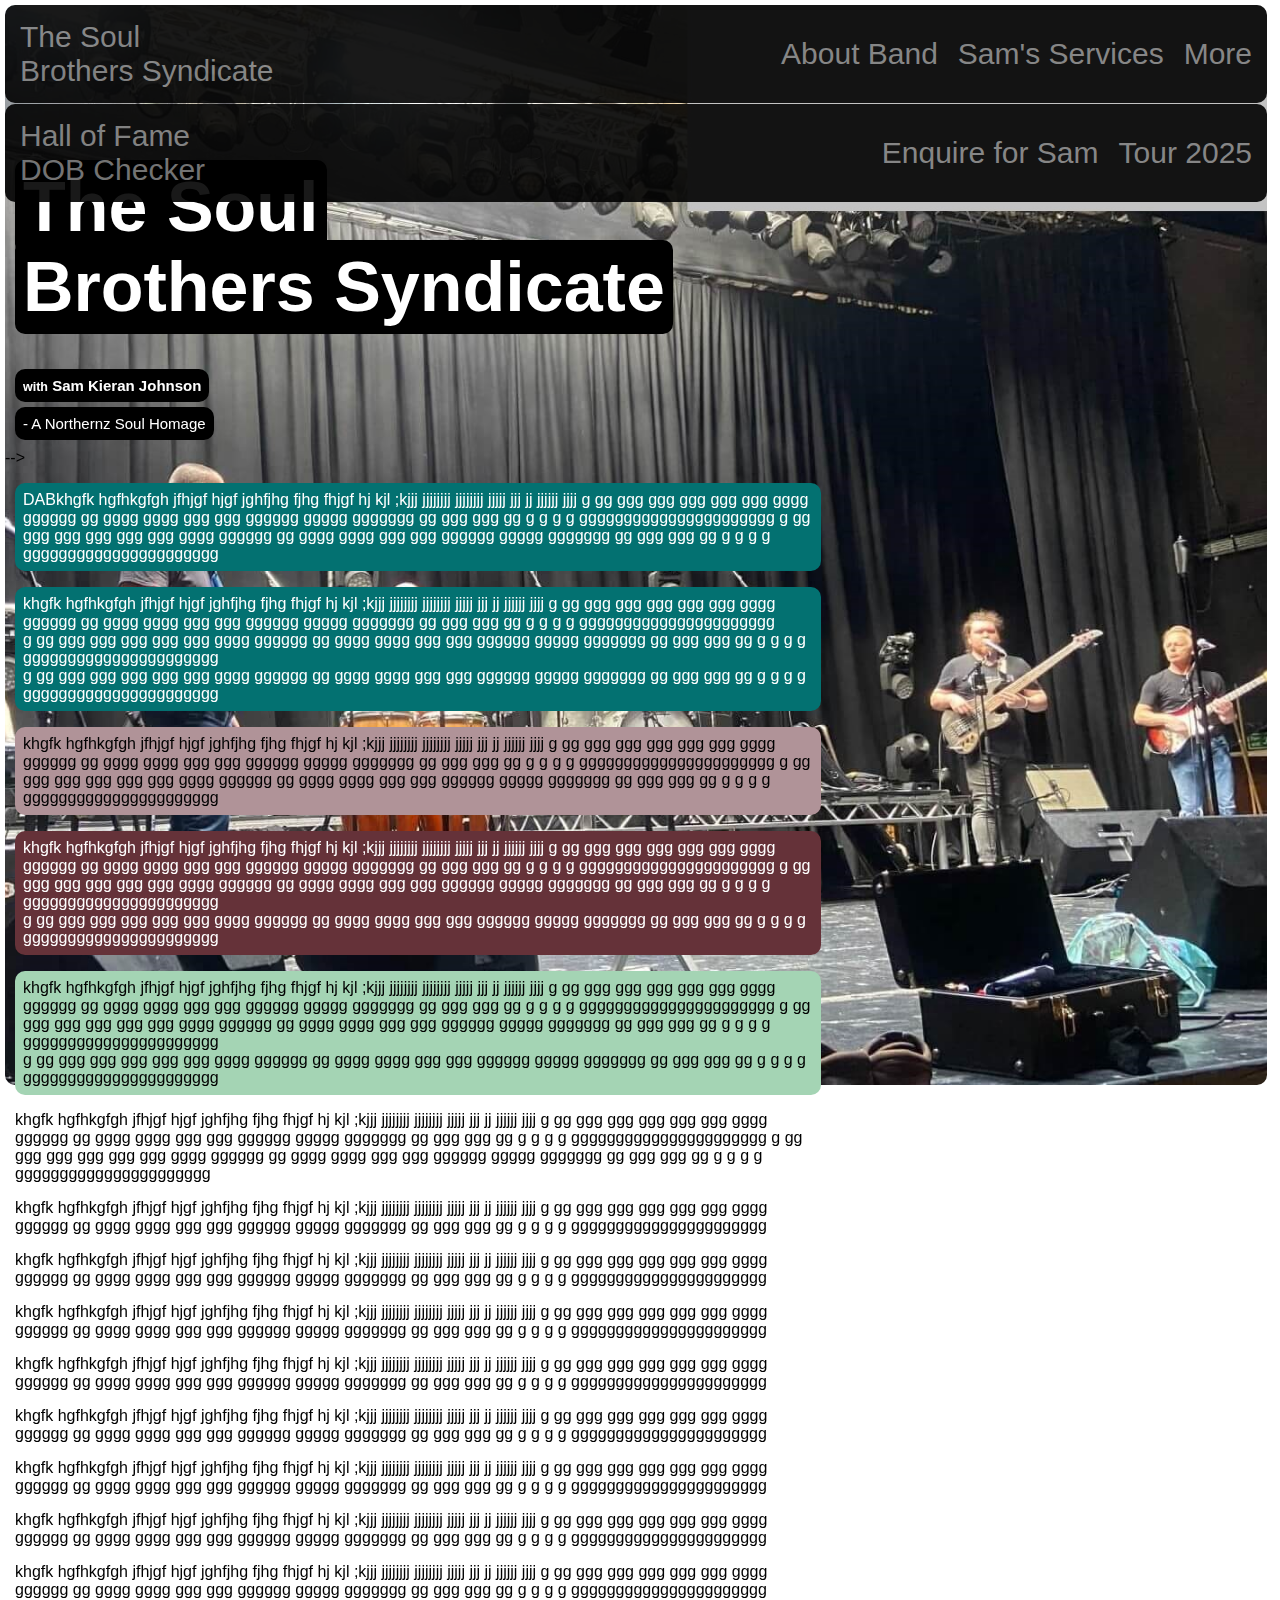
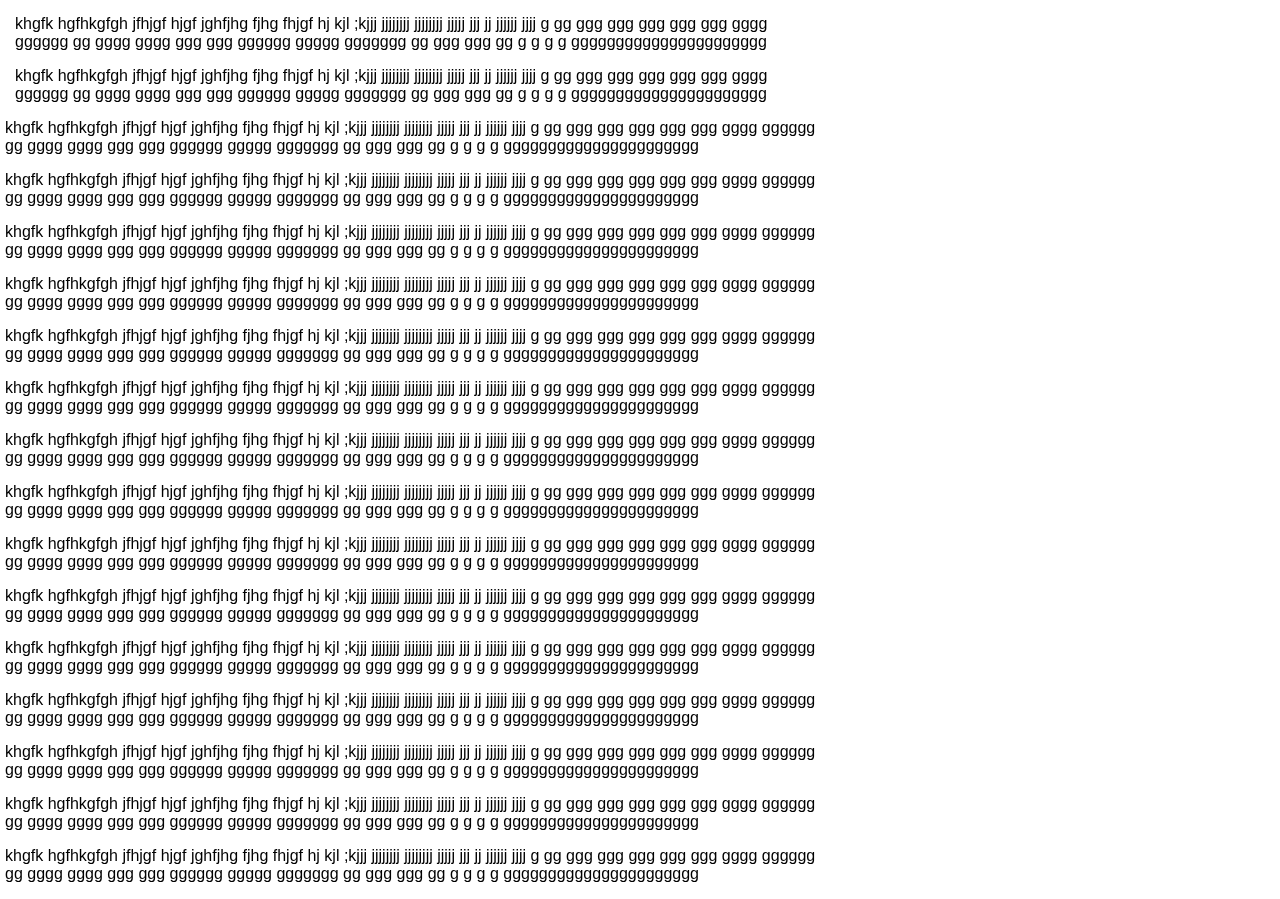
==== index.html @ 030d6e9f "Restructure, remove devsite folder" ====
<!DOCTYPE html>
<html>
<head>
<meta charset="UTF-8">
<title>Insert title here</title>
<link rel="stylesheet" href="Styles/styles.css">
</head>
<body>
    <!-- To be inserted by js , conmtains band logo and 3 main nav links-->
    <!-- js will insert to "innerHtml" so use header here and nav or basic in the html thats inserted--> 
    <header class="nav-placeholder">
        <nav class="menuBar">
            <a href='index.html' id="band-home" title="Home">The Soul <br> Brothers Syndicate</a>
            <div class="site-links">
                <a href="AboutBand.html">About Band</a>
                <a href='SamServices.html'>Sam's Services</a>
                <a id="moreLink" href="">More</a>
            </div>
          
        </nav>
        
        <div class="menuBar" id = "extra-menu" style="top:104px;">
            <a href='index.html' id="" title="HOF Checker">Hall of Fame <br> DOB Checker</a>
            <div class="site-links">
                <a href="enquire.html">Enquire for Sam</a>
                <a href='tour'>Tour 2025</a>
            </div>
          
        </div>
    
    </header>
    
    
    
    <main>
        <div class="bg-placeholder"></div>
        
        <section class="band-description">
             <header class="home-header-band">
                <!-- Use spans with class to make background only apply to text and finish at text end. -->
                <!-- must separate band name at break point because raido doesnt carry at break points, ugly formatting otherwise -->
                <h1><span class="band-with-bg big" style="font-size:70px">The Soul</span><br>
                <span class="band-with-bg" style="font-size:70px"> Brothers Syndicate</span></h1>  
                <h3><span class="band-with-bg"><small>with</small> Sam Kieran Johnson</span></h3> 
                <p><span  class ="band-with-bg">- A Northernz Soul Homage</span></p>
             </header>
        </section>
        
        <!--  add placeholder for desktop only content about band --> -->
        <section class="band-description long-band-description">
        <p class="para1"> DABkhgfk  hgfhkgfgh jfhjgf hjgf jghfjhg fjhg fhjgf hj
         kjl ;kjjj jjjjjjjj jjjjjjjj jjjjj jjj jj jjjjjj jjjj
        g gg ggg ggg ggg ggg ggg gggg gggggg gg gggg gggg ggg  ggg gggggg ggggg ggggggg
        gg     ggg ggg gg g g g g gggggggggggggggggggggg
        g gg ggg ggg ggg ggg ggg gggg gggggg gg gggg gggg ggg  ggg gggggg ggggg ggggggg
        gg     ggg ggg gg g g g g gggggggggggggggggggggg <br>
        </p>
        <p class ="para2"> khgfk  hgfhkgfgh jfhjgf hjgf jghfjhg fjhg fhjgf hj
         kjl ;kjjj jjjjjjjj jjjjjjjj jjjjj jjj jj jjjjjj jjjj
        g gg ggg ggg ggg ggg ggg gggg gggggg gg gggg gggg ggg  ggg gggggg ggggg ggggggg
        gg     ggg ggg gg g g g g gggggggggggggggggggggg <br>
        g gg ggg ggg ggg ggg ggg gggg gggggg gg gggg gggg ggg  ggg gggggg ggggg ggggggg
        gg     ggg ggg gg g g g g gggggggggggggggggggggg <br>
        g gg ggg ggg ggg ggg ggg gggg gggggg gg gggg gggg ggg  ggg gggggg ggggg ggggggg
        gg     ggg ggg gg g g g g gggggggggggggggggggggg <br>
        </p>
        <p class = "para3"> khgfk  hgfhkgfgh jfhjgf hjgf jghfjhg fjhg fhjgf hj
         kjl ;kjjj jjjjjjjj jjjjjjjj jjjjj jjj jj jjjjjj jjjj
        g gg ggg ggg ggg ggg ggg gggg gggggg gg gggg gggg ggg  ggg gggggg ggggg ggggggg
        gg     ggg ggg gg g g g g gggggggggggggggggggggg
        g gg ggg ggg ggg ggg ggg gggg gggggg gg gggg gggg ggg  ggg gggggg ggggg ggggggg
        gg     ggg ggg gg g g g g gggggggggggggggggggggg <br>
        </p>
        <p class="para4"> khgfk  hgfhkgfgh jfhjgf hjgf jghfjhg fjhg fhjgf hj
         kjl ;kjjj jjjjjjjj jjjjjjjj jjjjj jjj jj jjjjjj jjjj
        g gg ggg ggg ggg ggg ggg gggg gggggg gg gggg gggg ggg  ggg gggggg ggggg ggggggg
        gg     ggg ggg gg g g g g gggggggggggggggggggggg
        g gg ggg ggg ggg ggg ggg gggg gggggg gg gggg gggg ggg  ggg gggggg ggggg ggggggg
        gg     ggg ggg gg g g g g gggggggggggggggggggggg <br>
        g gg ggg ggg ggg ggg ggg gggg gggggg gg gggg gggg ggg  ggg gggggg ggggg ggggggg
        gg     ggg ggg gg g g g g gggggggggggggggggggggg <br>
        </p>
        <p class="para5"> khgfk  hgfhkgfgh jfhjgf hjgf jghfjhg fjhg fhjgf hj
         kjl ;kjjj jjjjjjjj jjjjjjjj jjjjj jjj jj jjjjjj jjjj
        g gg ggg ggg ggg ggg ggg gggg gggggg gg gggg gggg ggg  ggg gggggg ggggg ggggggg
        gg     ggg ggg gg g g g g gggggggggggggggggggggg
        g gg ggg ggg ggg ggg ggg gggg gggggg gg gggg gggg ggg  ggg gggggg ggggg ggggggg
        gg     ggg ggg gg g g g g gggggggggggggggggggggg <br>
        g gg ggg ggg ggg ggg ggg gggg gggggg gg gggg gggg ggg  ggg gggggg ggggg ggggggg
        gg     ggg ggg gg g g g g gggggggggggggggggggggg <br>
        </p>
        <p> khgfk  hgfhkgfgh jfhjgf hjgf jghfjhg fjhg fhjgf hj
         kjl ;kjjj jjjjjjjj jjjjjjjj jjjjj jjj jj jjjjjj jjjj
        g gg ggg ggg ggg ggg ggg gggg gggggg gg gggg gggg ggg  ggg gggggg ggggg ggggggg
        gg     ggg ggg gg g g g g gggggggggggggggggggggg
        g gg ggg ggg ggg ggg ggg gggg gggggg gg gggg gggg ggg  ggg gggggg ggggg ggggggg
        gg     ggg ggg gg g g g g gggggggggggggggggggggg <br>
        </p>
        <p> khgfk  hgfhkgfgh jfhjgf hjgf jghfjhg fjhg fhjgf hj
         kjl ;kjjj jjjjjjjj jjjjjjjj jjjjj jjj jj jjjjjj jjjj
        g gg ggg ggg ggg ggg ggg gggg gggggg gg gggg gggg ggg  ggg gggggg ggggg ggggggg
        gg     ggg ggg gg g g g g gggggggggggggggggggggg
        </p>
        <p> khgfk  hgfhkgfgh jfhjgf hjgf jghfjhg fjhg fhjgf hj
         kjl ;kjjj jjjjjjjj jjjjjjjj jjjjj jjj jj jjjjjj jjjj
        g gg ggg ggg ggg ggg ggg gggg gggggg gg gggg gggg ggg  ggg gggggg ggggg ggggggg
        gg     ggg ggg gg g g g g gggggggggggggggggggggg
        </p>
        <p> khgfk  hgfhkgfgh jfhjgf hjgf jghfjhg fjhg fhjgf hj
         kjl ;kjjj jjjjjjjj jjjjjjjj jjjjj jjj jj jjjjjj jjjj
        g gg ggg ggg ggg ggg ggg gggg gggggg gg gggg gggg ggg  ggg gggggg ggggg ggggggg
        gg     ggg ggg gg g g g g gggggggggggggggggggggg
        </p>
        <p> khgfk  hgfhkgfgh jfhjgf hjgf jghfjhg fjhg fhjgf hj
         kjl ;kjjj jjjjjjjj jjjjjjjj jjjjj jjj jj jjjjjj jjjj
        g gg ggg ggg ggg ggg ggg gggg gggggg gg gggg gggg ggg  ggg gggggg ggggg ggggggg
        gg     ggg ggg gg g g g g gggggggggggggggggggggg
        </p>
        <p> khgfk  hgfhkgfgh jfhjgf hjgf jghfjhg fjhg fhjgf hj
         kjl ;kjjj jjjjjjjj jjjjjjjj jjjjj jjj jj jjjjjj jjjj
        g gg ggg ggg ggg ggg ggg gggg gggggg gg gggg gggg ggg  ggg gggggg ggggg ggggggg
        gg     ggg ggg gg g g g g gggggggggggggggggggggg
        </p>
        <p> khgfk  hgfhkgfgh jfhjgf hjgf jghfjhg fjhg fhjgf hj
         kjl ;kjjj jjjjjjjj jjjjjjjj jjjjj jjj jj jjjjjj jjjj
        g gg ggg ggg ggg ggg ggg gggg gggggg gg gggg gggg ggg  ggg gggggg ggggg ggggggg
        gg     ggg ggg gg g g g g gggggggggggggggggggggg
        </p>
        <p> khgfk  hgfhkgfgh jfhjgf hjgf jghfjhg fjhg fhjgf hj
         kjl ;kjjj jjjjjjjj jjjjjjjj jjjjj jjj jj jjjjjj jjjj
        g gg ggg ggg ggg ggg ggg gggg gggggg gg gggg gggg ggg  ggg gggggg ggggg ggggggg
        gg     ggg ggg gg g g g g gggggggggggggggggggggg
        </p>
        <p> khgfk  hgfhkgfgh jfhjgf hjgf jghfjhg fjhg fhjgf hj
         kjl ;kjjj jjjjjjjj jjjjjjjj jjjjj jjj jj jjjjjj jjjj
        g gg ggg ggg ggg ggg ggg gggg gggggg gg gggg gggg ggg  ggg gggggg ggggg ggggggg
        gg     ggg ggg gg g g g g gggggggggggggggggggggg
        </p>
        <p> khgfk  hgfhkgfgh jfhjgf hjgf jghfjhg fjhg fhjgf hj
         kjl ;kjjj jjjjjjjj jjjjjjjj jjjjj jjj jj jjjjjj jjjj
        g gg ggg ggg ggg ggg ggg gggg gggggg gg gggg gggg ggg  ggg gggggg ggggg ggggggg
        gg     ggg ggg gg g g g g gggggggggggggggggggggg
        </p>
        <p> khgfk  hgfhkgfgh jfhjgf hjgf jghfjhg fjhg fhjgf hj
         kjl ;kjjj jjjjjjjj jjjjjjjj jjjjj jjj jj jjjjjj jjjj
        g gg ggg ggg ggg ggg ggg gggg gggggg gg gggg gggg ggg  ggg gggggg ggggg ggggggg
        gg     ggg ggg gg g g g g gggggggggggggggggggggg
        </p></section>
        <p> khgfk  hgfhkgfgh jfhjgf hjgf jghfjhg fjhg fhjgf hj
         kjl ;kjjj jjjjjjjj jjjjjjjj jjjjj jjj jj jjjjjj jjjj
        g gg ggg ggg ggg ggg ggg gggg gggggg gg gggg gggg ggg  ggg gggggg ggggg ggggggg
        gg     ggg ggg gg g g g g gggggggggggggggggggggg
        </p>
        <p> khgfk  hgfhkgfgh jfhjgf hjgf jghfjhg fjhg fhjgf hj
         kjl ;kjjj jjjjjjjj jjjjjjjj jjjjj jjj jj jjjjjj jjjj
        g gg ggg ggg ggg ggg ggg gggg gggggg gg gggg gggg ggg  ggg gggggg ggggg ggggggg
        gg     ggg ggg gg g g g g gggggggggggggggggggggg
        </p>
        <p> khgfk  hgfhkgfgh jfhjgf hjgf jghfjhg fjhg fhjgf hj
         kjl ;kjjj jjjjjjjj jjjjjjjj jjjjj jjj jj jjjjjj jjjj
        g gg ggg ggg ggg ggg ggg gggg gggggg gg gggg gggg ggg  ggg gggggg ggggg ggggggg
        gg     ggg ggg gg g g g g gggggggggggggggggggggg
        </p>
        <p> khgfk  hgfhkgfgh jfhjgf hjgf jghfjhg fjhg fhjgf hj
         kjl ;kjjj jjjjjjjj jjjjjjjj jjjjj jjj jj jjjjjj jjjj
        g gg ggg ggg ggg ggg ggg gggg gggggg gg gggg gggg ggg  ggg gggggg ggggg ggggggg
        gg     ggg ggg gg g g g g gggggggggggggggggggggg
        </p>
        <p> khgfk  hgfhkgfgh jfhjgf hjgf jghfjhg fjhg fhjgf hj
         kjl ;kjjj jjjjjjjj jjjjjjjj jjjjj jjj jj jjjjjj jjjj
        g gg ggg ggg ggg ggg ggg gggg gggggg gg gggg gggg ggg  ggg gggggg ggggg ggggggg
        gg     ggg ggg gg g g g g gggggggggggggggggggggg
        </p>
        <p> khgfk  hgfhkgfgh jfhjgf hjgf jghfjhg fjhg fhjgf hj
         kjl ;kjjj jjjjjjjj jjjjjjjj jjjjj jjj jj jjjjjj jjjj
        g gg ggg ggg ggg ggg ggg gggg gggggg gg gggg gggg ggg  ggg gggggg ggggg ggggggg
        gg     ggg ggg gg g g g g gggggggggggggggggggggg
        </p>
        <p> khgfk  hgfhkgfgh jfhjgf hjgf jghfjhg fjhg fhjgf hj
         kjl ;kjjj jjjjjjjj jjjjjjjj jjjjj jjj jj jjjjjj jjjj
        g gg ggg ggg ggg ggg ggg gggg gggggg gg gggg gggg ggg  ggg gggggg ggggg ggggggg
        gg     ggg ggg gg g g g g gggggggggggggggggggggg
        </p>
        <p> khgfk  hgfhkgfgh jfhjgf hjgf jghfjhg fjhg fhjgf hj
         kjl ;kjjj jjjjjjjj jjjjjjjj jjjjj jjj jj jjjjjj jjjj
        g gg ggg ggg ggg ggg ggg gggg gggggg gg gggg gggg ggg  ggg gggggg ggggg ggggggg
        gg     ggg ggg gg g g g g gggggggggggggggggggggg
        </p>
        <p> khgfk  hgfhkgfgh jfhjgf hjgf jghfjhg fjhg fhjgf hj
         kjl ;kjjj jjjjjjjj jjjjjjjj jjjjj jjj jj jjjjjj jjjj
        g gg ggg ggg ggg ggg ggg gggg gggggg gg gggg gggg ggg  ggg gggggg ggggg ggggggg
        gg     ggg ggg gg g g g g gggggggggggggggggggggg
        </p>
        <p> khgfk  hgfhkgfgh jfhjgf hjgf jghfjhg fjhg fhjgf hj
         kjl ;kjjj jjjjjjjj jjjjjjjj jjjjj jjj jj jjjjjj jjjj
        g gg ggg ggg ggg ggg ggg gggg gggggg gg gggg gggg ggg  ggg gggggg ggggg ggggggg
        gg     ggg ggg gg g g g g gggggggggggggggggggggg
        </p>
        <p> khgfk  hgfhkgfgh jfhjgf hjgf jghfjhg fjhg fhjgf hj
         kjl ;kjjj jjjjjjjj jjjjjjjj jjjjj jjj jj jjjjjj jjjj
        g gg ggg ggg ggg ggg ggg gggg gggggg gg gggg gggg ggg  ggg gggggg ggggg ggggggg
        gg     ggg ggg gg g g g g gggggggggggggggggggggg
        </p>
        <p> khgfk  hgfhkgfgh jfhjgf hjgf jghfjhg fjhg fhjgf hj
         kjl ;kjjj jjjjjjjj jjjjjjjj jjjjj jjj jj jjjjjj jjjj
        g gg ggg ggg ggg ggg ggg gggg gggggg gg gggg gggg ggg  ggg gggggg ggggg ggggggg
        gg     ggg ggg gg g g g g gggggggggggggggggggggg
        </p>
        <p> khgfk  hgfhkgfgh jfhjgf hjgf jghfjhg fjhg fhjgf hj
         kjl ;kjjj jjjjjjjj jjjjjjjj jjjjj jjj jj jjjjjj jjjj
        g gg ggg ggg ggg ggg ggg gggg gggggg gg gggg gggg ggg  ggg gggggg ggggg ggggggg
        gg     ggg ggg gg g g g g gggggggggggggggggggggg
        </p>
        <p> khgfk  hgfhkgfgh jfhjgf hjgf jghfjhg fjhg fhjgf hj
         kjl ;kjjj jjjjjjjj jjjjjjjj jjjjj jjj jj jjjjjj jjjj
        g gg ggg ggg ggg ggg ggg gggg gggggg gg gggg gggg ggg  ggg gggggg ggggg ggggggg
        gg     ggg ggg gg g g g g gggggggggggggggggggggg
        </p>
        <p> khgfk  hgfhkgfgh jfhjgf hjgf jghfjhg fjhg fhjgf hj
         kjl ;kjjj jjjjjjjj jjjjjjjj jjjjj jjj jj jjjjjj jjjj
        g gg ggg ggg ggg ggg ggg gggg gggggg gg gggg gggg ggg  ggg gggggg ggggg ggggggg
        gg     ggg ggg gg g g g g gggggggggggggggggggggg
        </p>
        
        
        
    </main>
</body>
</html>
---- Styles/styles.css ----
@charset "UTF-8";
:root {
    --body-margin: 5px;
    --menu-font-size : 30px;
    --menu-padding : 15px;
    --body-margin-full: 5px 5px 5px 5px;
    --main-radius: 10px;
    --main-padding : 8px;
    --main-margin : calc(2*var(--body-margin));
    --carrib : #037171;
    --brown : #B09398;
    --rose : #653239;
    --celadon : #A4D4B4;
}
* {
	box-sizing: border-box;
}

body {
	font-family: "Open Sans", sans-serif;
	margin : var(--body-margin-full);
	  
	
}
.para3{
	
}
.menuBar{
	opacity: 0.9;
	/* Wireframe is to have band name (first div/<a>) on the left, then all site links to the right [r1] 
  	this is achieved by only having 2 sub elements in the nav, with band as <a> and links grouped under a <div> for only 2 elements.
  	all link sub elements will stack from the rhs (text will be centred vertically [r2])
  */
	background-color : black;
	padding : var(--menu-padding);
	
	align-items : center; /*[r2]*/

	/*--- [r1]---*/
	display : flex;
	justify-content: space-between;
  	position: fixed;
  	/*------------*/
  	font-size:var(--menu-font-size);
  	
  	
  	width:calc(100% - (2*var(--body-margin)) - (var(--main-padding)) ); /* body has a margin of x% adjust dynamically*/
  	
  	border-radius: var(--main-radius);
 	
 	
 	
 }

 .menuBar a{
 	text-decoration: none;
 	color: grey; /* all links to grey, band will override to its own color even though its an a */
 	
}

.menuBar a:hover {
    color: #FFD700;
}
.menuBar .site-links  {
 	display: flex; 
 	gap : 20px;
 }
 
 .extra {
  
  
  }
  
 #moreLink:hover + .menuBar {
    display: block;
}
 
 #band-home-logo {
 	color: white;
 }
 
 main {
 	padding:calc(var(--menu-font-size) + (var(--menu-padding)) + 70px ) 0px 0px 0px;
 	
 	max-width:65%;
 	
 	
 }
 main h1{
 	font-size:70px;
 
 }
 
 /*-------------------------------*/
 /*-- common margins and pdding --*/
 /*-------------------------------*/
 .para1,.band-with-bg,.para2,.para3,.para4,.para5 {
 	border-radius: var(--main-radius);
 	padding : var(--main-padding);
 }
 
 .para1 {
 	background-color:#037171;
 	color:white;
 	
 }
 .para2{
 		background-color:var(--carrib);
 		color:white;
 }
 .para3{
 background-color:var(--brown);
 		color:black;
 }
 
 .para4{
 background-color:var(--rose);
 		color:white;
 }
 
  .para5{
 background-color:var(--celadon);
 		color:black;
 }
 .band-with-bg {
 	color: white;
 	font-size: 15px;
 	background-color:black;
 }
 .band-description{
 	margin :var(--main-margin);
 	
 }
 
 .bg-placeholder {
	 max-width:calc(100%-var(--main-padding) - 2*var(--body-margin)); /*needed to maintin crop at right hand side leaving the margin/padding set up in body else img overlayRHS margin*/
	 width:calc(100% - 2*var(--body-margin) - (var(--main-padding)));
	display:block;
    
    /* height: 110vh; */
    
   
  	background-image: url('../img/main-banner.jpg');
    
    background-position: 78% 25%; /* Adjusts cropping area */
    /* IF PAGE GOES BEYOND SIZE OF IMAGE REPEAT IT */
    background-size: cover;
    position: fixed;
	z-index: -1;
	min-height: 100vh;
	height:120%;
	top:calc(var(--body-margin));
	
	border-radius: var(--main-radius);
}
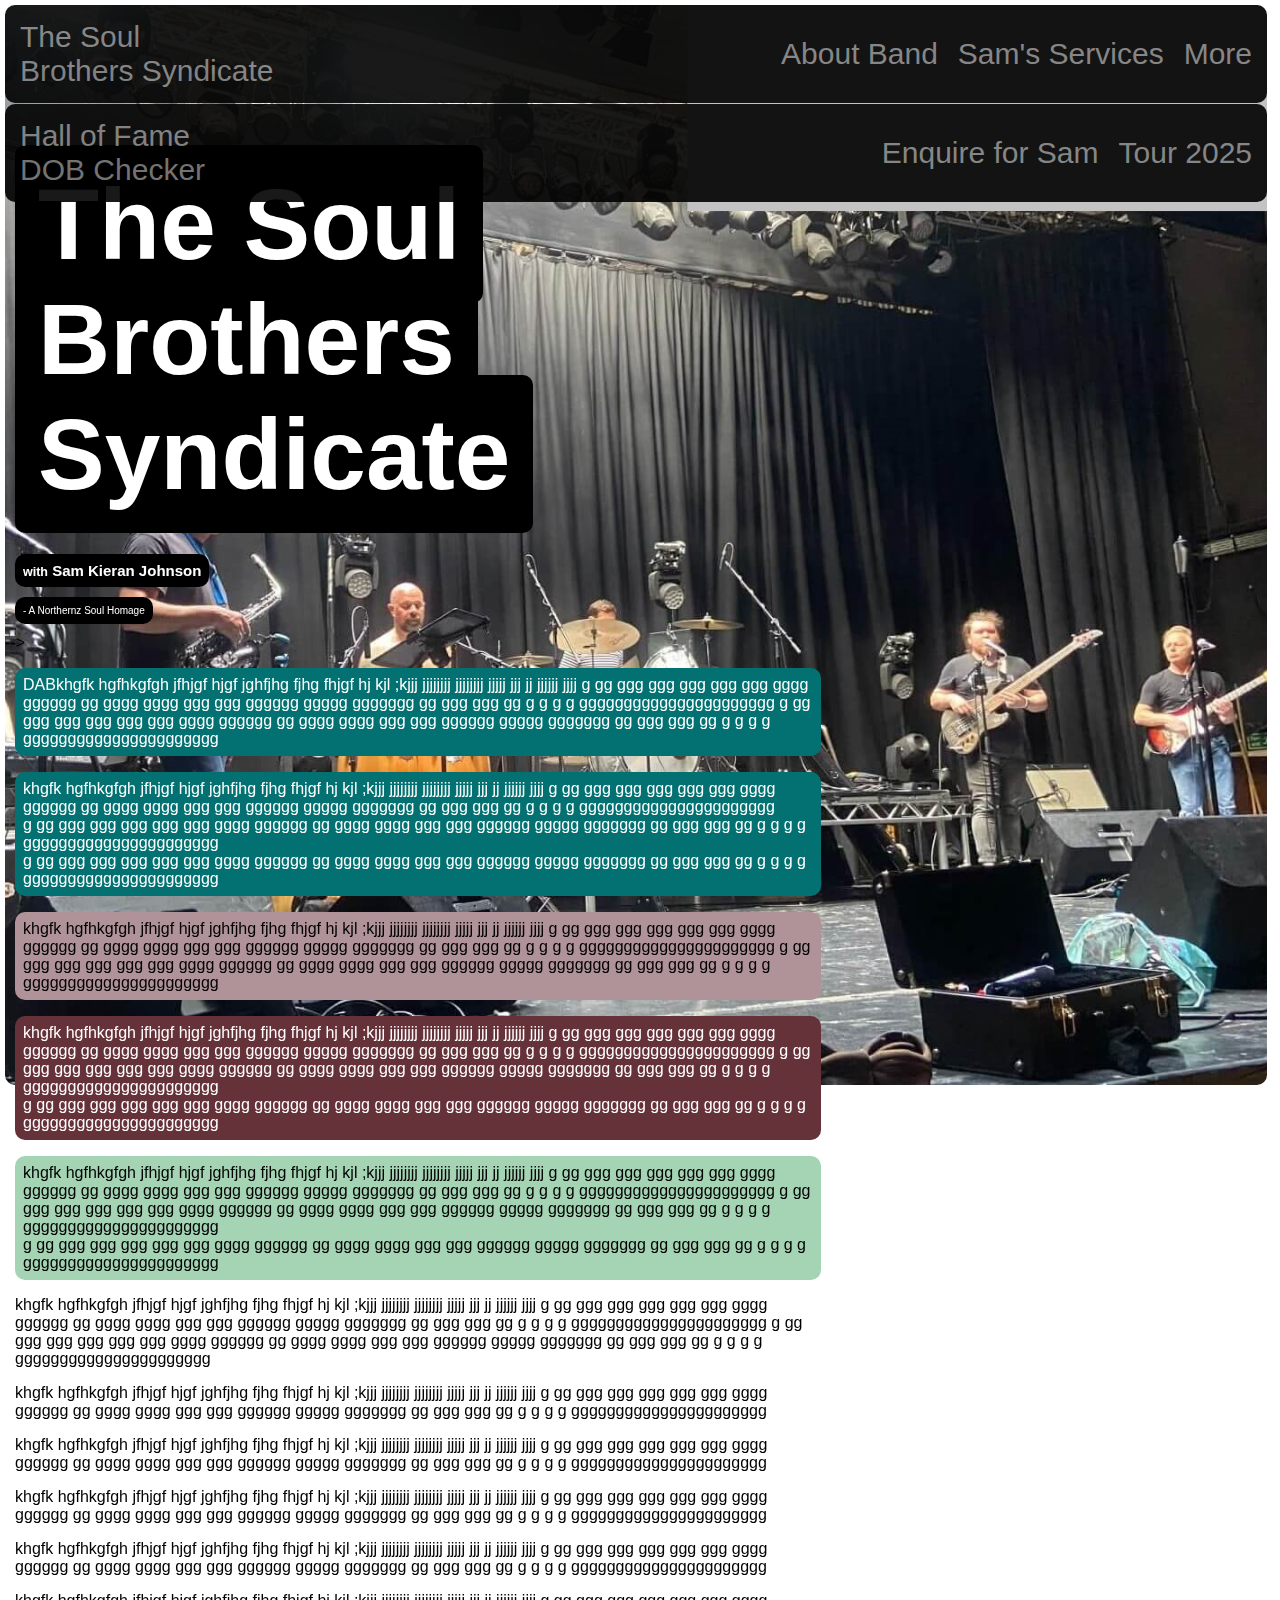
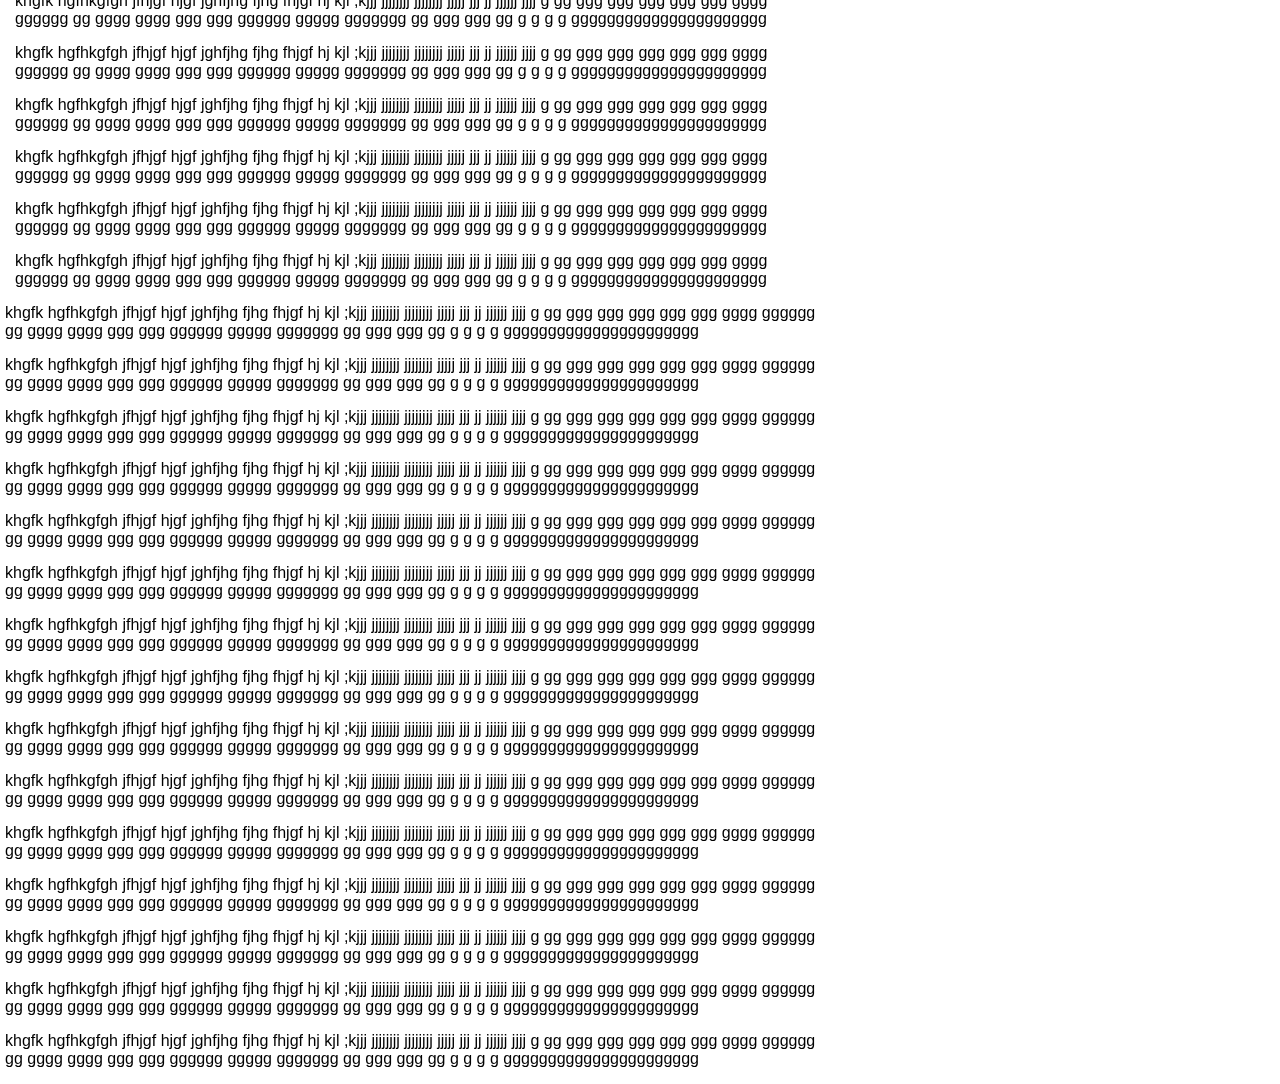
==== commit 66f969c8: "headings" ====
--- a/index.html
+++ b/index.html
@@ -39,10 +39,13 @@
              <header class="home-header-band">
                 <!-- Use spans with class to make background only apply to text and finish at text end. -->
                 <!-- must separate band name at break point because raido doesnt carry at break points, ugly formatting otherwise -->
-                <h1><span class="band-with-bg big" style="font-size:70px">The Soul</span><br>
-                <span class="band-with-bg" style="font-size:70px"> Brothers Syndicate</span></h1>  
-                <h3><span class="band-with-bg"><small>with</small> Sam Kieran Johnson</span></h3> 
-                <p><span  class ="band-with-bg">- A Northernz Soul Homage</span></p>
+                <h1>
+                    <span class="band-with-bg" style="font-size:100px"> The Soul</span><br>
+                    <span class="band-with-bg" style="font-size:100px"> Brothers </span>
+                    <span class="band-with-bg" style="font-size:100px"> Syndicate </span>
+                </h1>  
+                <h3><span class="band-with-bg sam"><small>with</small> Sam Kieran Johnson</span></h3> 
+                <p><span  class ="band-with-bg tag">- A Northernz Soul Homage</span></p>
              </header>
         </section>
         
--- a/Styles/styles.css
+++ b/Styles/styles.css
@@ -126,7 +126,17 @@
  	color: white;
  	font-size: 15px;
  	background-color:black;
+ 	padding : calc(var(--main-padding) + 15px);
  }
+ 
+ .band-with-bg.sam,.band-with-bg.tag{
+ 	padding : var(--main-padding);
+ }
+ .band-with-bg.tag{
+ 	font-size:10px;
+ }
+ 
+ 
  .band-description{
  	margin :var(--main-margin);
  	
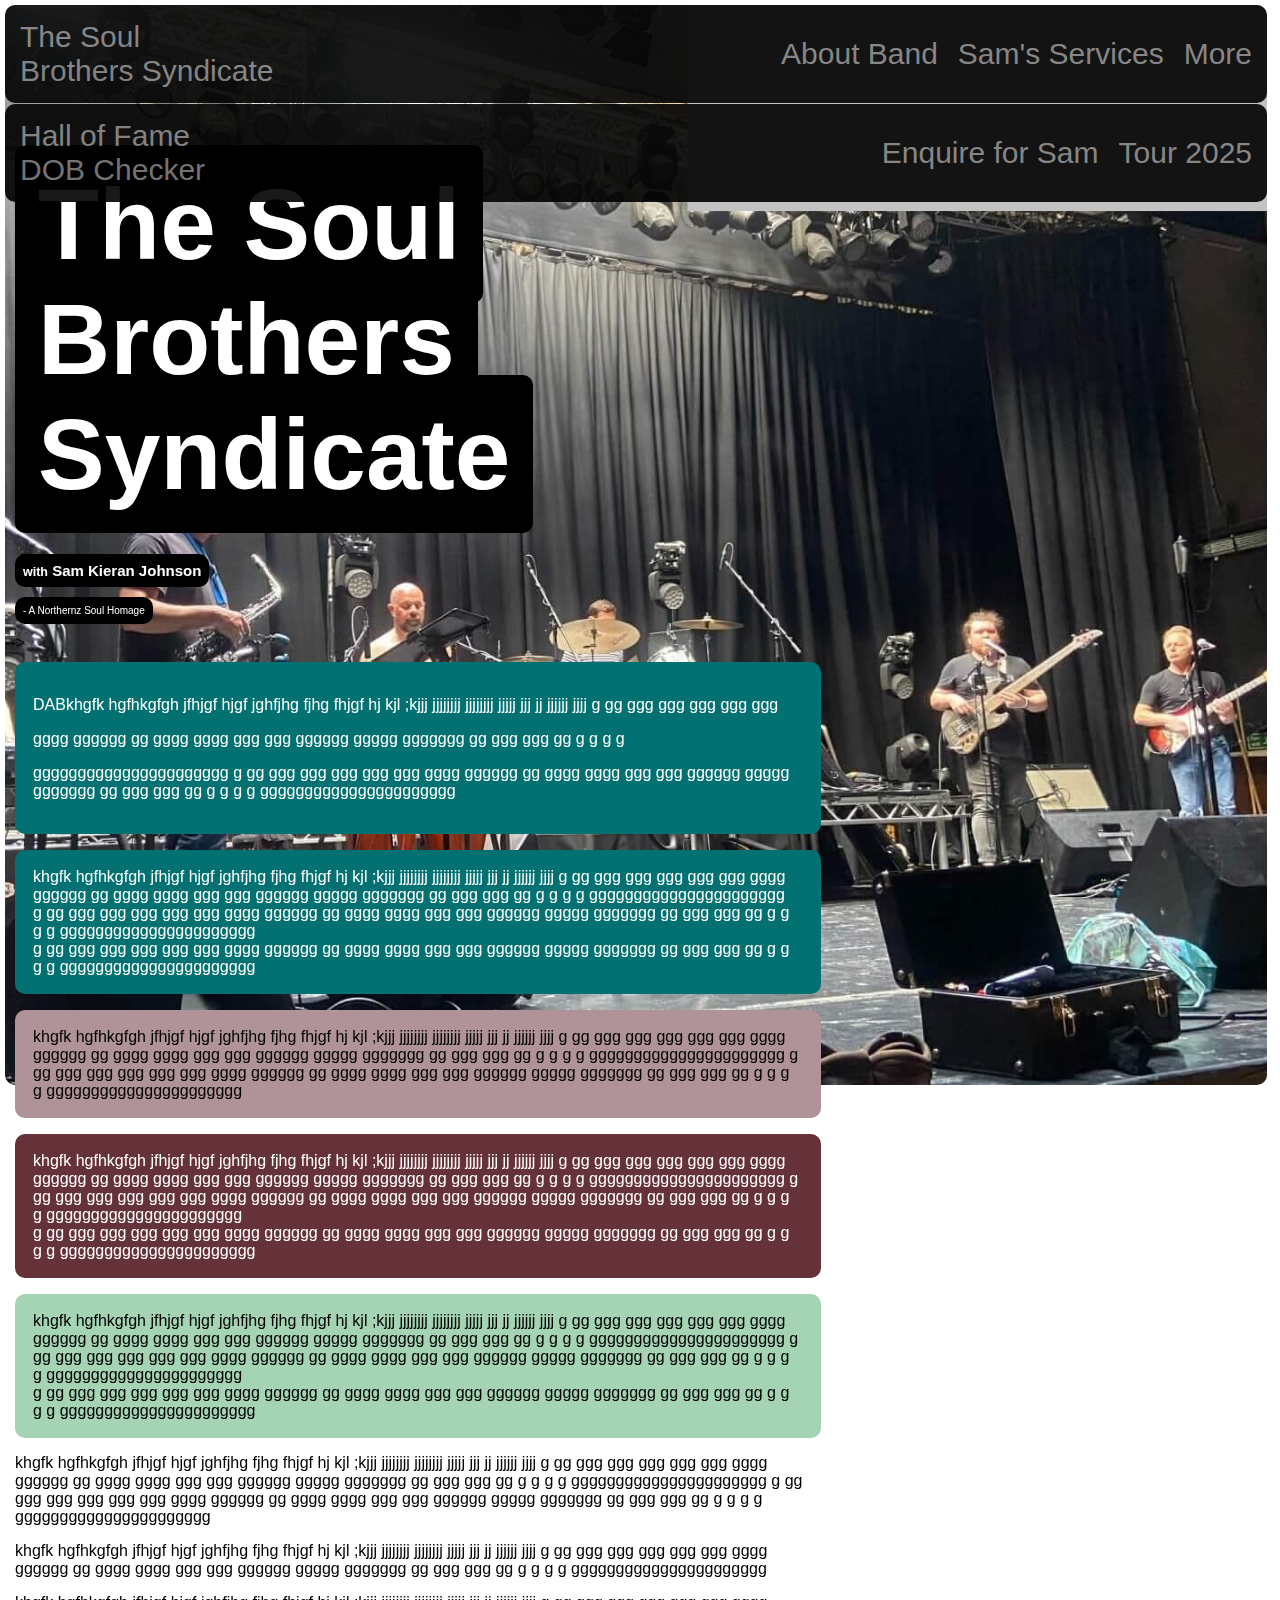
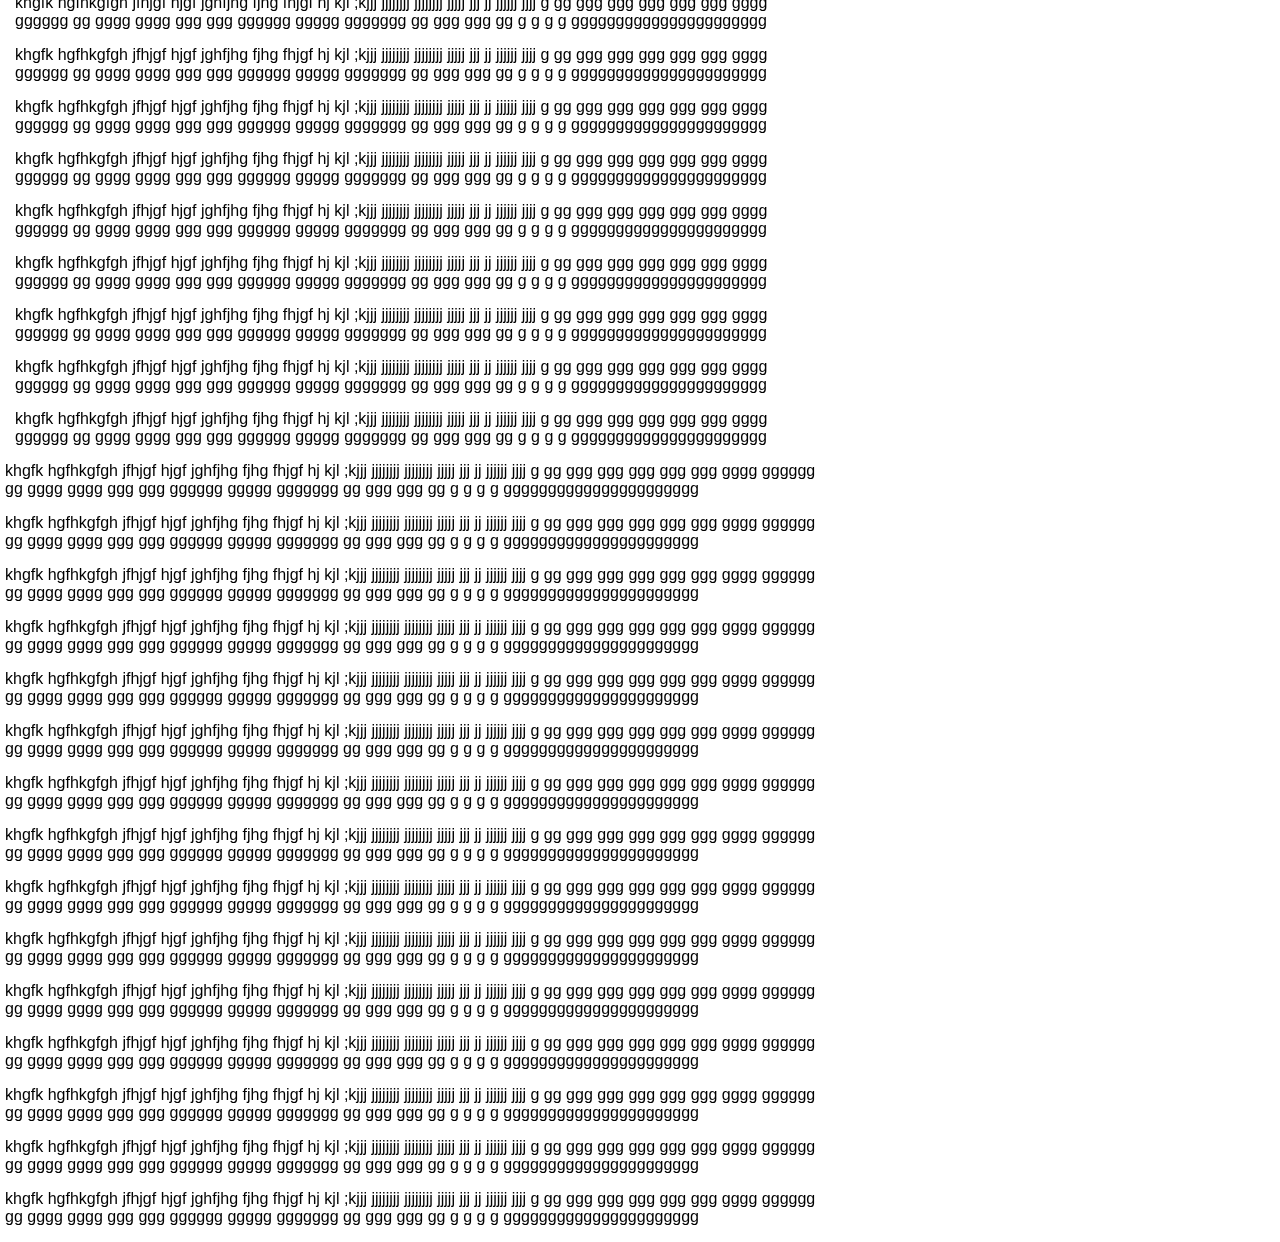
==== commit 48506f53: "para padding increase" ====
--- a/index.html
+++ b/index.html
@@ -51,13 +51,13 @@
         
         <!--  add placeholder for desktop only content about band --> -->
         <section class="band-description long-band-description">
-        <p class="para1"> DABkhgfk  hgfhkgfgh jfhjgf hjgf jghfjhg fjhg fhjgf hj
-         kjl ;kjjj jjjjjjjj jjjjjjjj jjjjj jjj jj jjjjjj jjjj
-        g gg ggg ggg ggg ggg ggg gggg gggggg gg gggg gggg ggg  ggg gggggg ggggg ggggggg
-        gg     ggg ggg gg g g g g gggggggggggggggggggggg
-        g gg ggg ggg ggg ggg ggg gggg gggggg gg gggg gggg ggg  ggg gggggg ggggg ggggggg
-        gg     ggg ggg gg g g g g gggggggggggggggggggggg <br>
-        </p>
+        <div class="para1"> <p>DABkhgfk  hgfhkgfgh jfhjgf hjgf jghfjhg fjhg fhjgf hj
+         kjl ;kjjj jjjjjjjj jjjjjjjj jjjjj jjj jj jjjjjj jjjj
+        g gg ggg ggg ggg ggg ggg</p><p> gggg gggggg gg gggg gggg ggg  ggg gggggg ggggg ggggggg
+        gg     ggg ggg gg g g g g</p> <p> gggggggggggggggggggggg
+        g gg ggg ggg ggg ggg ggg gggg gggggg gg gggg gggg ggg  ggg gggggg ggggg ggggggg
+        gg     ggg ggg gg g g g g gggggggggggggggggggggg <br>
+        </p></div>
         <p class ="para2"> khgfk  hgfhkgfgh jfhjgf hjgf jghfjhg fjhg fhjgf hj
          kjl ;kjjj jjjjjjjj jjjjjjjj jjjjj jjj jj jjjjjj jjjj
         g gg ggg ggg ggg ggg ggg gggg gggggg gg gggg gggg ggg  ggg gggggg ggggg ggggggg
--- a/Styles/styles.css
+++ b/Styles/styles.css
@@ -96,7 +96,7 @@
  /*-------------------------------*/
  .para1,.band-with-bg,.para2,.para3,.para4,.para5 {
  	border-radius: var(--main-radius);
- 	padding : var(--main-padding);
+ 	padding : calc(var(--main-padding) + 10px);
  }
  
  .para1 {
@@ -157,7 +157,7 @@
     background-size: cover;
     position: fixed;
 	z-index: -1;
-	min-height: 100vh;
+	min-height: 120vh;
 	height:120%;
 	top:calc(var(--body-margin));
 	
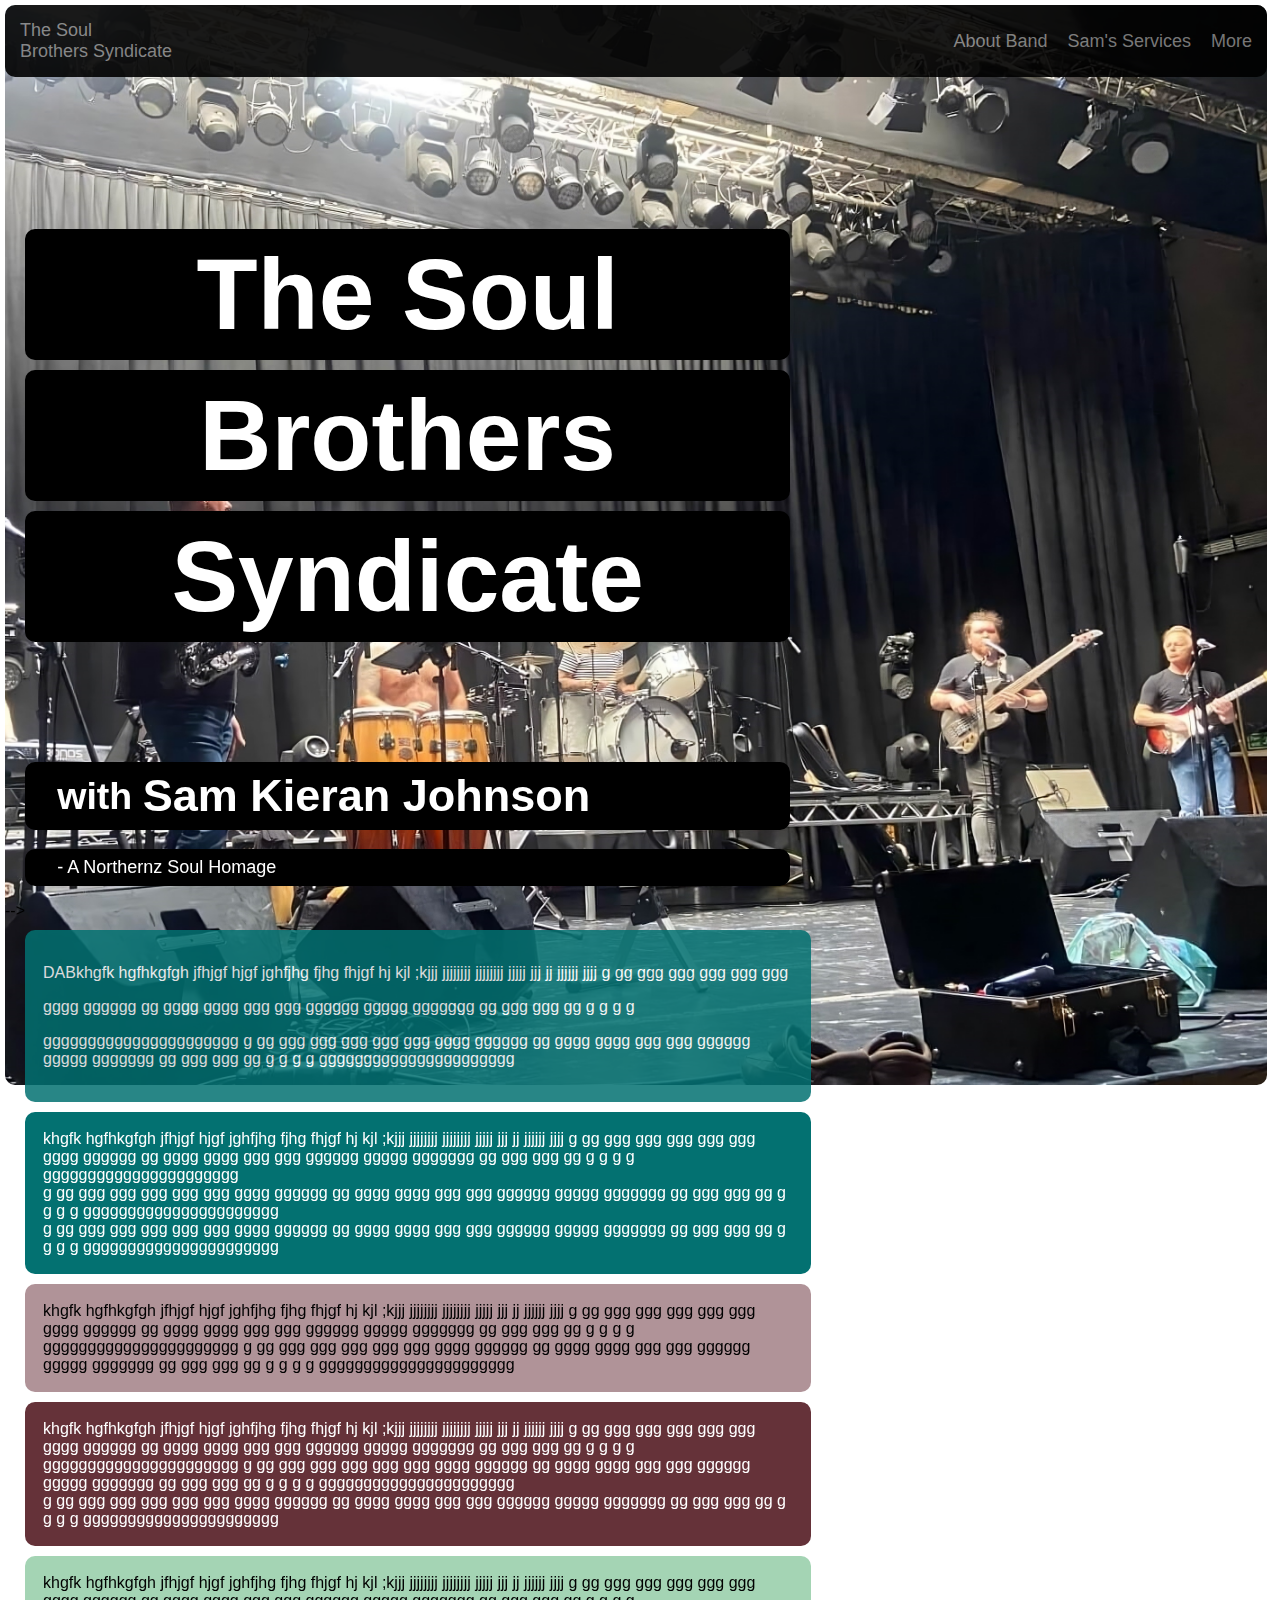
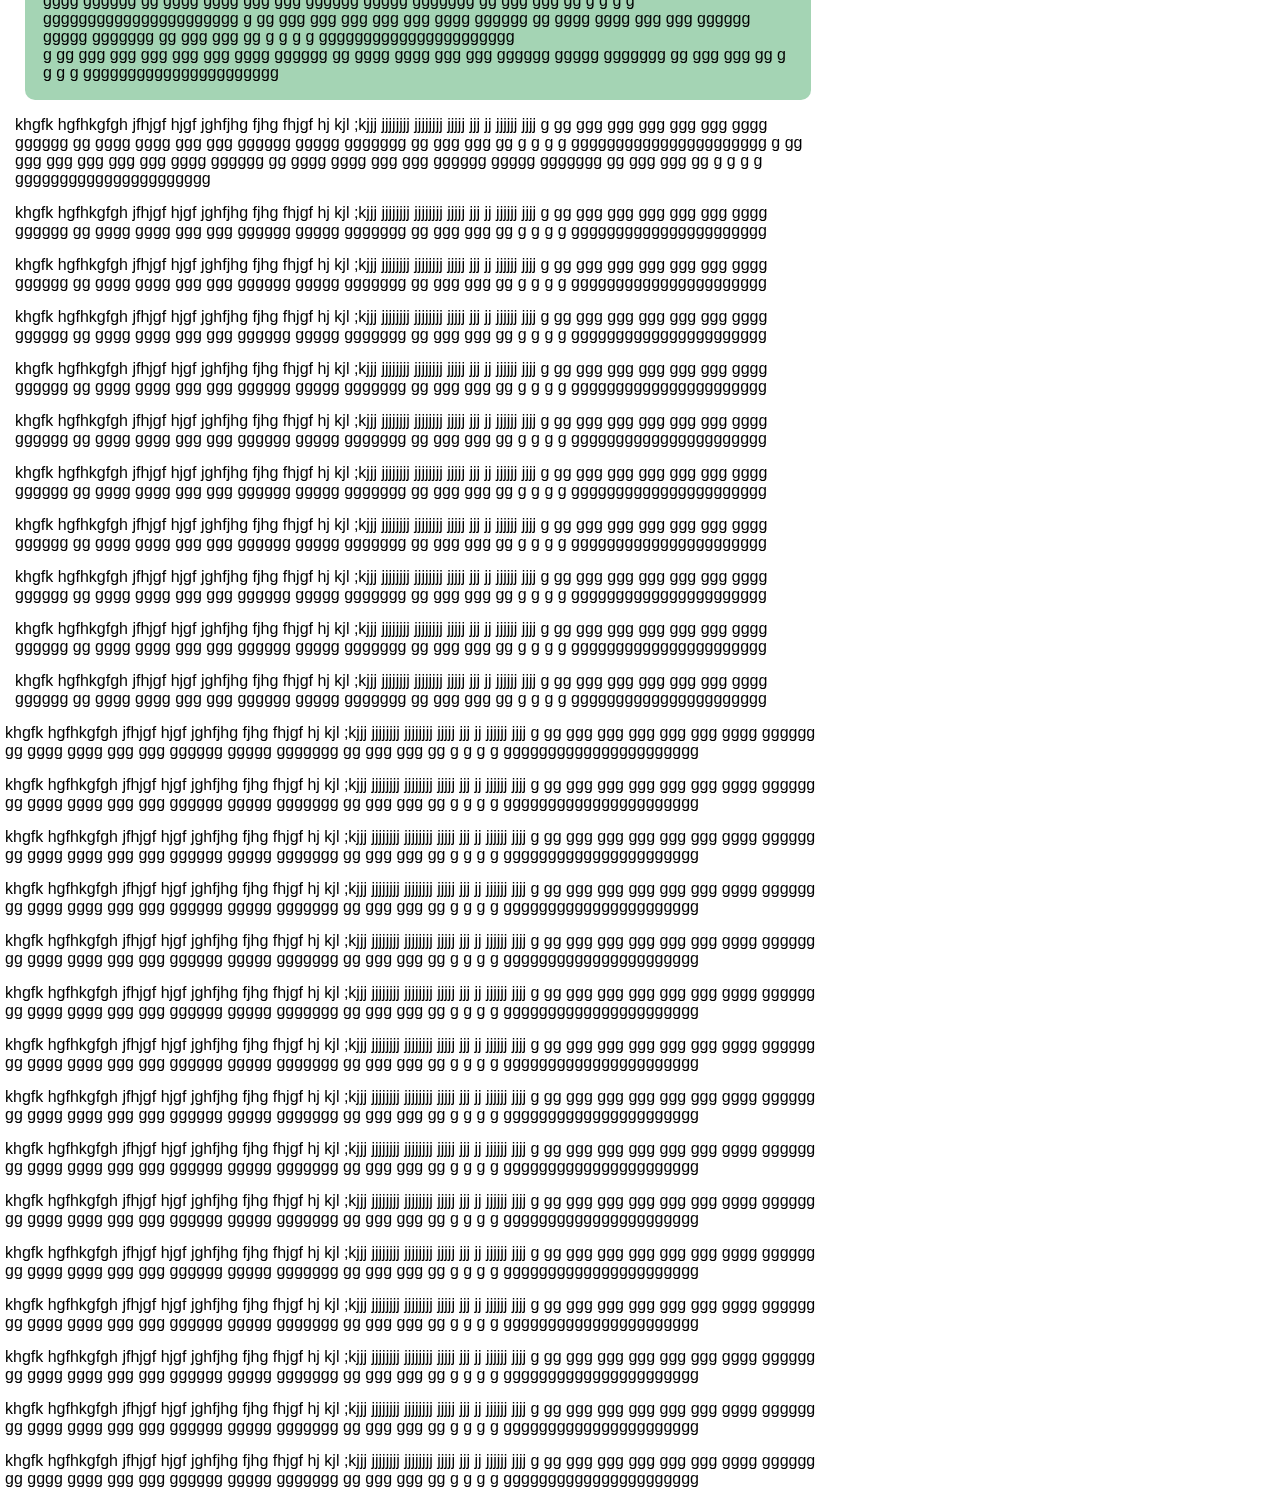
==== commit bb77641c: "view port" ====
--- a/index.html
+++ b/index.html
@@ -4,6 +4,7 @@
 <meta charset="UTF-8">
 <title>Insert title here</title>
 <link rel="stylesheet" href="Styles/styles.css">
+<meta name="viewport" content="width=device-width, initial-scale=1.0">
 </head>
 <body>
     <!-- To be inserted by js , conmtains band logo and 3 main nav links-->
@@ -19,7 +20,7 @@
           
         </nav>
         
-        <div class="menuBar" id = "extra-menu" style="top:104px;">
+        <div class="menuBar" id = "extra-menu" style="top:104px;display:none;">
             <a href='index.html' id="" title="HOF Checker">Hall of Fame <br> DOB Checker</a>
             <div class="site-links">
                 <a href="enquire.html">Enquire for Sam</a>
@@ -40,11 +41,11 @@
                 <!-- Use spans with class to make background only apply to text and finish at text end. -->
                 <!-- must separate band name at break point because raido doesnt carry at break points, ugly formatting otherwise -->
                 <h1>
-                    <span class="band-with-bg" style="font-size:100px"> The Soul</span><br>
+                    <span class="band-with-bg" style="font-size:100px"> The Soul</span>
                     <span class="band-with-bg" style="font-size:100px"> Brothers </span>
                     <span class="band-with-bg" style="font-size:100px"> Syndicate </span>
                 </h1>  
-                <h3><span class="band-with-bg sam"><small>with</small> Sam Kieran Johnson</span></h3> 
+                <h3><span class="band-with-bg sam" ><small>with&nbsp;   </small> Sam Kieran Johnson</span></h3> 
                 <p><span  class ="band-with-bg tag">- A Northernz Soul Homage</span></p>
              </header>
         </section>
--- a/Styles/styles.css
+++ b/Styles/styles.css
@@ -1,7 +1,7 @@
 @charset "UTF-8";
 :root {
     --body-margin: 5px;
-    --menu-font-size : 30px;
+    --menu-font-size : 2vh;
     --menu-padding : 15px;
     --body-margin-full: 5px 5px 5px 5px;
     --main-radius: 10px;
@@ -11,6 +11,7 @@
     --brown : #B09398;
     --rose : #653239;
     --celadon : #A4D4B4;
+    --blue: #D6EEFF;
 }
 * {
 	box-sizing: border-box;
@@ -55,7 +56,7 @@
  .menuBar a{
  	text-decoration: none;
  	color: grey; /* all links to grey, band will override to its own color even though its an a */
- 	
+ 	font-size:var(--menu-font-size);
 }
 
 .menuBar a:hover {
@@ -83,25 +84,79 @@
  	padding:calc(var(--menu-font-size) + (var(--menu-padding)) + 70px ) 0px 0px 0px;
  	
  	max-width:65%;
- 	
- 	
- }
+ }
+ 
+ main.sam{
+ 	max-width :100%;
+ }
+ 
+ .long-sam-description{
+ 	max-width:65%;
+ }
+ 
+ .sam-description{
+ padding:calc(var(--menu-font-size) + (var(--menu-padding)) + 70px ) 0px 0px 0px;
+ 	text-align:center;
+ }
+ 
+ 
+
+ main.sam{
+ 
+ 		max-width:120%;
+ 		 width:calc(100% - 2*var(--body-margin) - (var(--main-padding)));
+}
  main h1{
- 	font-size:70px;
- 
- }
- 
+ 	font-size:20vh;
+ 	
+ 	
+ }
+ .head-box{
+ 	display:flex;
+ 	flex-direction:row;
+ 	 width: 100%;
+ 	 gap : 0px;
+ 	 align-items: center;
+ 	 justify-content:flext-start;
+ 	 margin:0px;
+ }
+ 
+ .left {
+ flex:2;
+ margin:0px;
+ 
+ 
+ }
+ small {
+    vertical-align: baseline;
+}
+ .left h3{
+  font-size:2vh;
+ 	display:flex;
+ felx-direction:column;
+ 
+ justify-content:center;
+ align-items: baseline;
+ 
+ }
+ .right{
+ 	
+	 flex:1;
+ 
+ 	}
  /*-------------------------------*/
  /*-- common margins and pdding --*/
  /*-------------------------------*/
  .para1,.band-with-bg,.para2,.para3,.para4,.para5 {
  	border-radius: var(--main-radius);
  	padding : calc(var(--main-padding) + 10px);
+ 	margin: var(--main-margin);
  }
  
  .para1 {
  	background-color:#037171;
  	color:white;
+ 	opacity:85%;
  	
  }
  .para2{
@@ -124,16 +179,26 @@
  }
  .band-with-bg {
  	color: white;
- 	font-size: 15px;
+ 	font-size: 5vh;
  	background-color:black;
- 	padding : calc(var(--main-padding) + 15px);
+ 	padding : calc(var(--main-padding));
+ 	
+ 	max-width:95%;
+ 	width:95%;
+ 	display: flex;
+  justify-content: center; 
+  align-items: center;
+  	
  }
  
  .band-with-bg.sam,.band-with-bg.tag{
  	padding : var(--main-padding);
+ 	justify-content: left;
+ 	padding-left: 4%;
+ 	 vertical-align: baseline; /* <small>with</> looked stupid without this */ 
  }
  .band-with-bg.tag{
- 	font-size:10px;
+ 	font-size:2vh;
  }
  
  
@@ -142,6 +207,65 @@
  	
  }
  
+  .sam-big-name {
+  padding : var(--main-padding);
+  margin: var(--main-margin);
+ 	color: white;
+ 	font-size:5vh;
+ 	background-color:black;
+ 	padding : calc(var(--main-padding));
+ 	
+ 	max-width:100%;
+ 	display: flex;
+  justify-content: center; 
+  align-items: center;
+  background-color:var(--brown);
+ 		color:black;
+  	border-radius : var(--main-radius);
+ }
+ 
+ .product-box{
+ 	display:flex;
+ 	flex-wrap:wrap; /* stack by row, product will take 1/3 w*/
+ 	max-width:100%; /* of cotnainer which will be resticted to tygake global margins */
+ 	width:100%;
+ 	gap: 10px;
+ }
+ 
+ .product{
+ 
+  flex: 1 1 calc(33.33% - 40px);
+  display:flex;
+ 	max-width:28%;
+ 	margin:var(--main-margin);
+ 	
+ 	padding:3%;
+ 	font-size:2vh;
+ 	justify-content:center;
+ 	background-color:white;
+ 	text-align:center;
+ 	border-radius:15px;
+ }
+ 
+ .sam-header{
+ 	padding : var(--main-padding);
+ 	justify-content: center;
+ 	
+ }
+ h3.sam-brief{
+ 	padding:var(--main-padding);
+ 	
+ 	margin:var(--main-margin);
+ 	background-color:var(--blue);
+ 	color:black;
+ 	border-radius : var(--main-radius);
+ 	text-align:center;
+ }
+ .sam-brief.book-now{
+ 	color:white;
+ 	background-color:var(--rose);
+ 
+ }
  .bg-placeholder {
 	 max-width:calc(100%-var(--main-padding) - 2*var(--body-margin)); /*needed to maintin crop at right hand side leaving the margin/padding set up in body else img overlayRHS margin*/
 	 width:calc(100% - 2*var(--body-margin) - (var(--main-padding)));
@@ -163,4 +287,10 @@
 	
 	border-radius: var(--main-radius);
 }
+ 
+ @media (min-width: 1024px) {
+  .sam-description,.product-box{
+    max-width:65%; /* Adjust font size for larger screens */
+  }
+}
  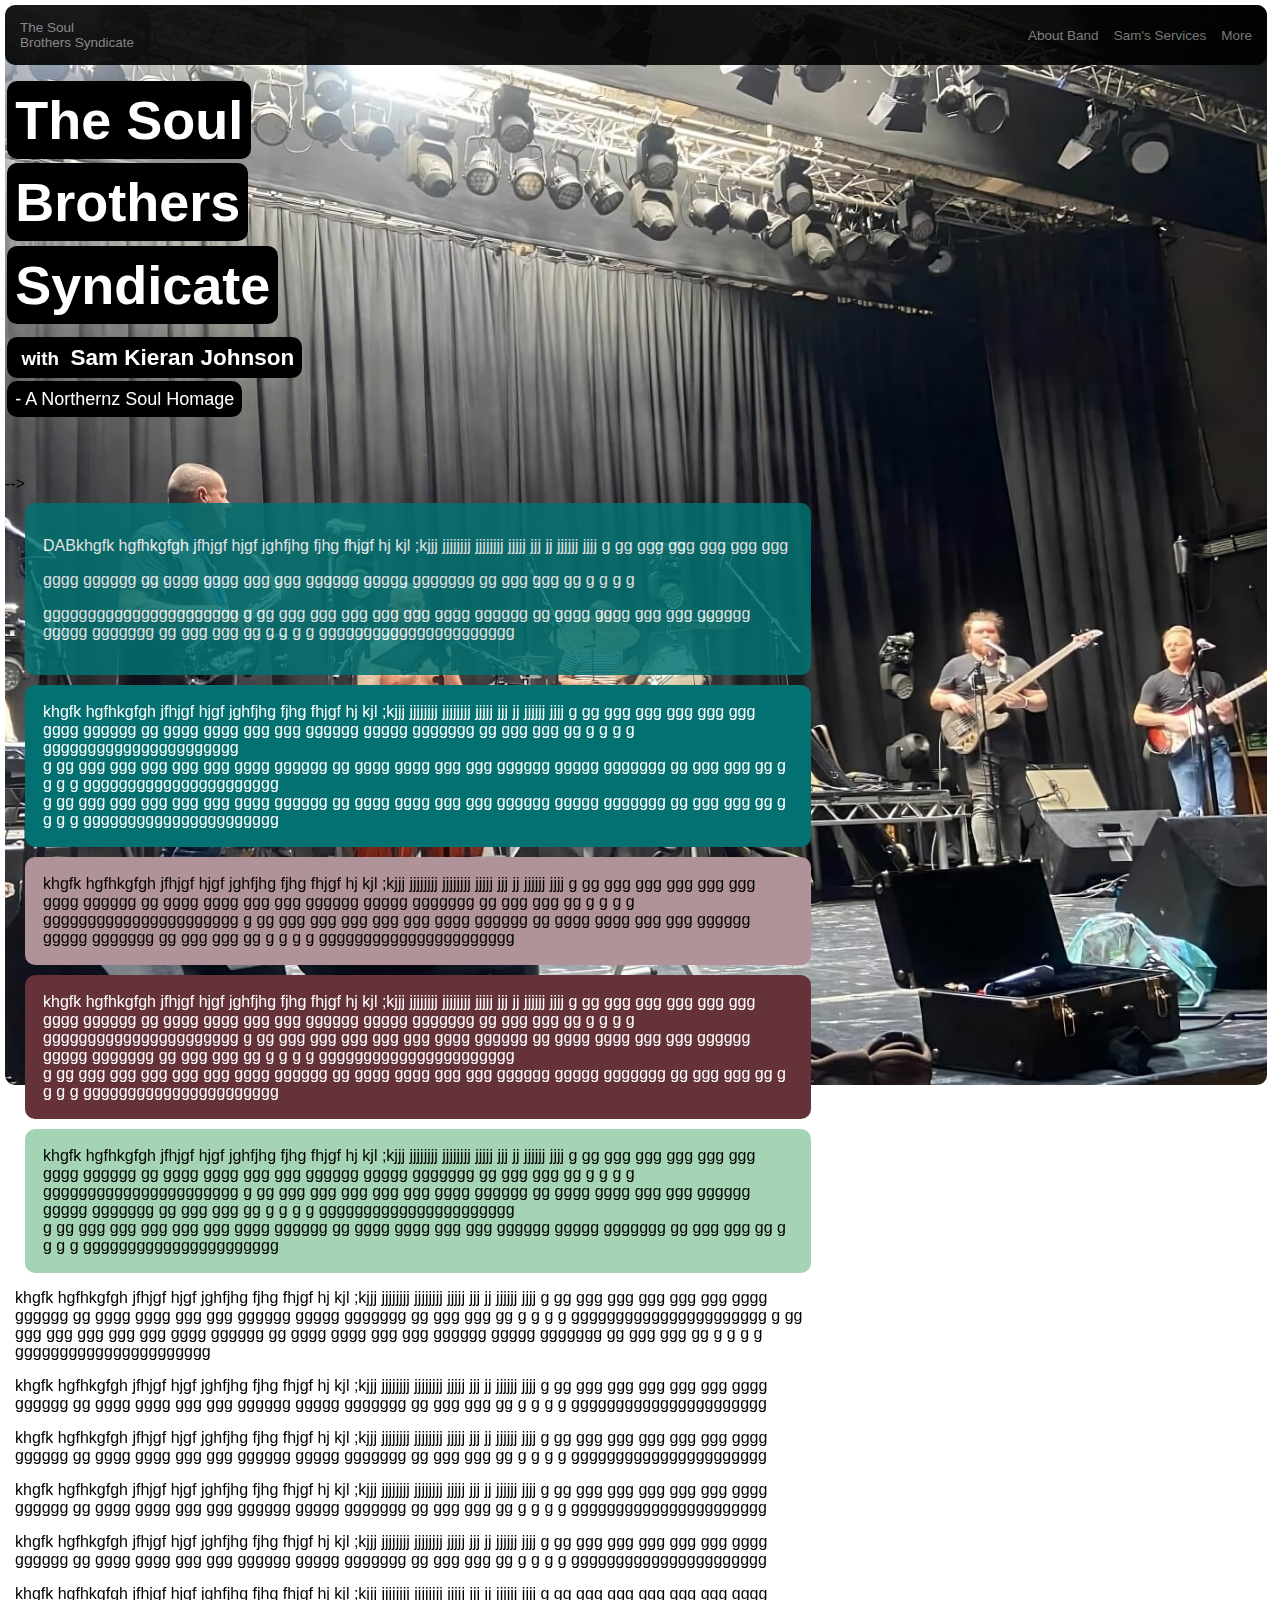
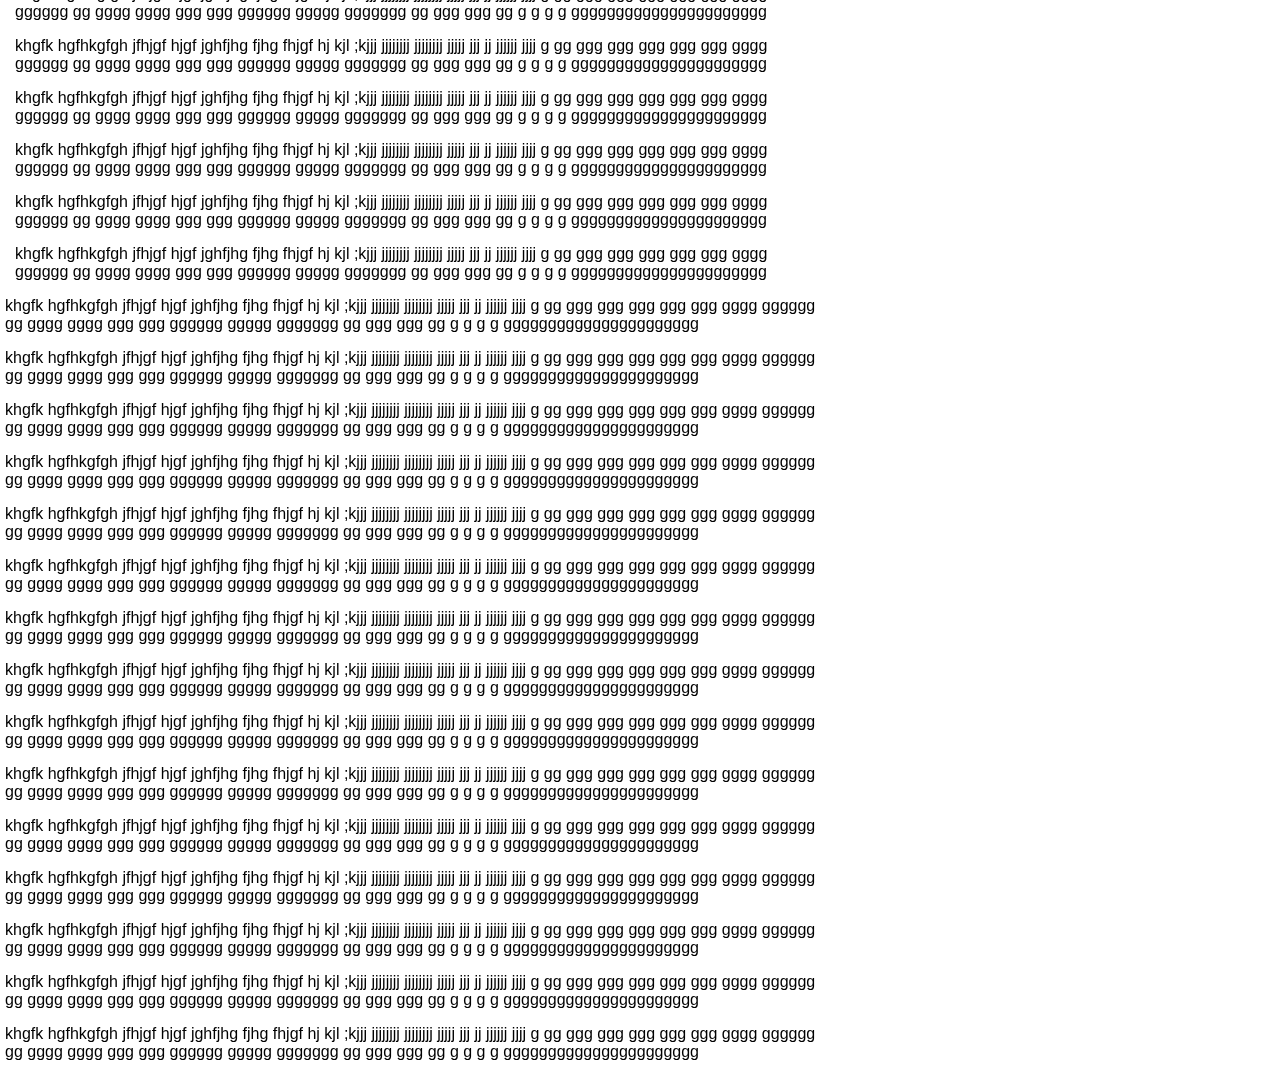
==== commit ae9b0566: "okay base for logo" ====
--- a/index.html
+++ b/index.html
@@ -32,22 +32,22 @@
     </header>
     
     
-    
+    <header class="home-header-band">
+                <!-- Use spans with class to make background only apply to text and finish at text end. -->
+                <!-- must separate band name at break point because raido doesnt carry at break points, ugly formatting otherwise -->
+                <h1 class="name">
+                    <span class="band-txt"> The Soul</span>
+                    <span class="band-txt"> Brothers </span>
+                    <span class="band-txt"> Syndicate </span>
+                </h1> 
+                <h3><span class="band-txt sam" >&nbsp;<small>with&nbsp;</small> Sam Kieran Johnson</span></h3> 
+                <p><span  class ="band-txt tag">- A Northernz Soul Homage</span></p>
+    </header>
     <main>
         <div class="bg-placeholder"></div>
-        
+      
         <section class="band-description">
-             <header class="home-header-band">
-                <!-- Use spans with class to make background only apply to text and finish at text end. -->
-                <!-- must separate band name at break point because raido doesnt carry at break points, ugly formatting otherwise -->
-                <h1>
-                    <span class="band-with-bg" style="font-size:100px"> The Soul</span>
-                    <span class="band-with-bg" style="font-size:100px"> Brothers </span>
-                    <span class="band-with-bg" style="font-size:100px"> Syndicate </span>
-                </h1>  
-                <h3><span class="band-with-bg sam" ><small>with&nbsp;   </small> Sam Kieran Johnson</span></h3> 
-                <p><span  class ="band-with-bg tag">- A Northernz Soul Homage</span></p>
-             </header>
+            
         </section>
         
         <!--  add placeholder for desktop only content about band --> -->
--- a/Styles/styles.css
+++ b/Styles/styles.css
@@ -1,7 +1,7 @@
 @charset "UTF-8";
 :root {
     --body-margin: 5px;
-    --menu-font-size : 2vh;
+    --menu-font-size : 1.5vh;
     --menu-padding : 15px;
     --body-margin-full: 5px 5px 5px 5px;
     --main-radius: 10px;
@@ -64,7 +64,7 @@
 }
 .menuBar .site-links  {
  	display: flex; 
- 	gap : 20px;
+ 	gap : 15px;
  }
  
  .extra {
@@ -79,13 +79,27 @@
  #band-home-logo {
  	color: white;
  }
- 
+ .home-header-band{
+ 	padding:calc(var(--menu-font-size) + (var(--menu-padding)) + 5vh ) 0px 0px 0px;
+ 	
+ }
+ 
+ .home-header-band h1 {
+ 	padding:0px 0px 0px 0px;
+ 	margin:0px;
+ 	display:flex;
+ 	flex-direction:column;
+ 	gap:0vh;
+ }
  main {
- 	padding:calc(var(--menu-font-size) + (var(--menu-padding)) + 70px ) 0px 0px 0px;
+ 	padding:calc(var(--menu-font-size) + (var(--menu-padding)) + 10px ) 0px 0px 0px;
  	
  	max-width:65%;
  }
  
+.home-header-band h1 span {
+    align-self: flex-start; /* Prevents full-width stretching */
+}
  main.sam{
  	max-width :100%;
  }
@@ -115,15 +129,14 @@
  	display:flex;
  	flex-direction:row;
  	 width: 100%;
- 	 gap : 0px;
+ 	 gap : 5px;
  	 align-items: center;
  	 justify-content:flext-start;
- 	 margin:0px;
+ 	 
  }
  
  .left {
- flex:2;
- margin:0px;
+ flex:1;
  
  
  }
@@ -131,7 +144,6 @@
     vertical-align: baseline;
 }
  .left h3{
-  font-size:2vh;
  	display:flex;
  felx-direction:column;
  
@@ -147,7 +159,7 @@
  /*-------------------------------*/
  /*-- common margins and pdding --*/
  /*-------------------------------*/
- .para1,.band-with-bg,.para2,.para3,.para4,.para5 {
+ .para1,.band-txt,.para2,.para3,.para4,.para5 {
  	border-radius: var(--main-radius);
  	padding : calc(var(--main-padding) + 10px);
  	margin: var(--main-margin);
@@ -177,27 +189,21 @@
  background-color:var(--celadon);
  		color:black;
  }
- .band-with-bg {
+ .band-txt {
  	color: white;
- 	font-size: 5vh;
+ 	font-size: 6vh;
  	background-color:black;
  	padding : calc(var(--main-padding));
  	
- 	max-width:95%;
- 	width:95%;
- 	display: flex;
-  justify-content: center; 
-  align-items: center;
-  	
- }
- 
- .band-with-bg.sam,.band-with-bg.tag{
- 	padding : var(--main-padding);
- 	justify-content: left;
- 	padding-left: 4%;
- 	 vertical-align: baseline; /* <small>with</> looked stupid without this */ 
- }
- .band-with-bg.tag{
+ 	margin:0.25vh;
+ 	
+  	 vertical-align: baseline;
+ }
+ 
+ .band-txt.sam,.band-txt.tag{
+ 	 font-size: 2.5vh; 
+ }
+ .band-txt.tag{
  	font-size:2vh;
  }
  
@@ -219,8 +225,8 @@
  	display: flex;
   justify-content: center; 
   align-items: center;
-  background-color:var(--brown);
- 		color:black;
+  background-color:var(--carrib);
+ 		color:white;
   	border-radius : var(--main-radius);
  }
  
@@ -229,7 +235,8 @@
  	flex-wrap:wrap; /* stack by row, product will take 1/3 w*/
  	max-width:100%; /* of cotnainer which will be resticted to tygake global margins */
  	width:100%;
- 	gap: 10px;
+ 	justify-content:center;
+ 	
  }
  
  .product{
@@ -237,8 +244,8 @@
   flex: 1 1 calc(33.33% - 40px);
   display:flex;
  	max-width:28%;
- 	margin:var(--main-margin);
- 	
+ 	margin:2vw;
+ 	width:28%;
  	padding:3%;
  	font-size:2vh;
  	justify-content:center;
@@ -247,6 +254,7 @@
  	border-radius:15px;
  }
  
+ 
  .sam-header{
  	padding : var(--main-padding);
  	justify-content: center;
@@ -260,6 +268,7 @@
  	color:black;
  	border-radius : var(--main-radius);
  	text-align:center;
+ 	font-size:1.5vh;
  }
  .sam-brief.book-now{
  	color:white;
@@ -267,7 +276,8 @@
  
  }
  .bg-placeholder {
-	 max-width:calc(100%-var(--main-padding) - 2*var(--body-margin)); /*needed to maintin crop at right hand side leaving the margin/padding set up in body else img overlayRHS margin*/
+	 max-width:calc(100%-var(--main-padding) - 2*var(--body-margin)); 
+	 /*needed to maintin crop at right hand side leaving the margin/padding set up in body else img overlayRHS margin*/
 	 width:calc(100% - 2*var(--body-margin) - (var(--main-padding)));
 	display:block;
     
@@ -292,5 +302,10 @@
   .sam-description,.product-box{
     max-width:65%; /* Adjust font size for larger screens */
   }
+  
+  .product{
+  	max-width:25%; /*on desktop need to reduce max width else 28% of 65% restriction above causes 2x3 table instead of 3x2*/ 
+  
+  }
 }
  